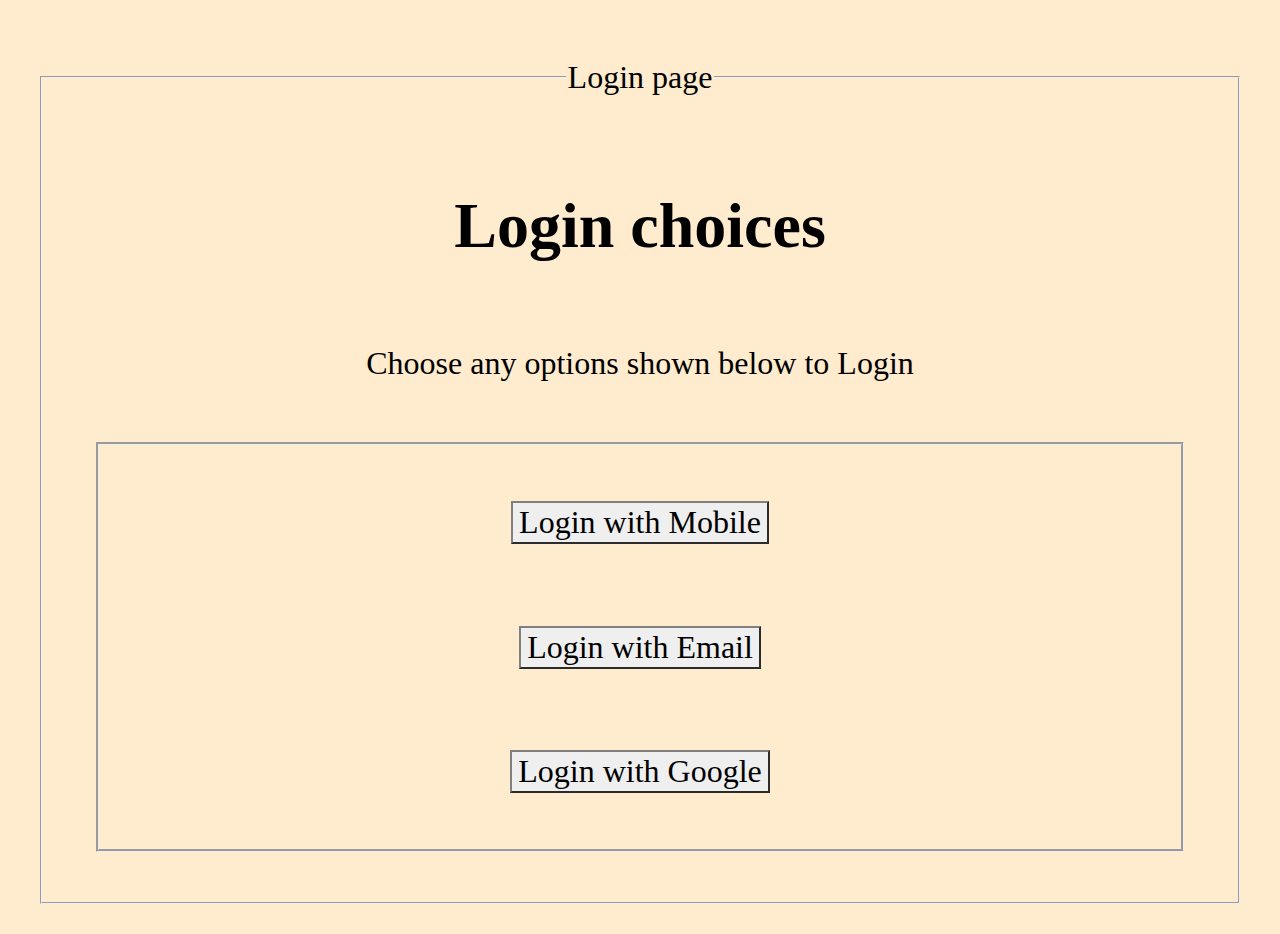
==== choose.html @ 6560cbe5 "dev" ====
<!DOCTYPE html>
<html lang="en">
<link rel="stylesheet" href="des.css">

<head>
    <meta charset="UTF-8">
    <meta http-equiv="X-UA-Compatible" content="IE=edge">
    <meta name="viewport" content="width=device-width, initial-scale=1.0">
    <title>Document</title>
</head>

<form action="" method="GET">

    <body style="background-color:blanchedalmond;">
        <div style="font-size:xx-large; font-family: Verdana; line-height: 2.5cm; border-width: medium;">
            <fieldset>
                <h1>Login choices</h1>
                <p>Choose any options shown below to Login</p>
                <legend style="text-align: center;">Login page</legend>
                <div class="brd">
                    <div>
                        <a href="Mobile.html"><input type="button" value="Login with Mobile" class="btn"></a>
                    </div>
                    <div>
                        <a href="Email.html"><input type="button" value="Login with Email" class="btn"></a>
                    </div>
                    <div>
                        <button class="btn">Login with Google</button>
                    </div>
                </div>
            </fieldset>
        </div>
    </body>
</form>

</html>
---- des.css ----
h1 {
    text-align: center;
}

p {
    text-align: center;
}

div {
    text-align: center;
    margin: 30px;
}

.brd {
    align-items: center;
    border-style: inherit;
    border-spacing: px;
}

.btn {
    font-size: xx-large;
    font-family: Verdana;
    border-color: gray;
}

.btn:hover {
    background-color: #4CAF50;
    /* Green */
    color: white;
}
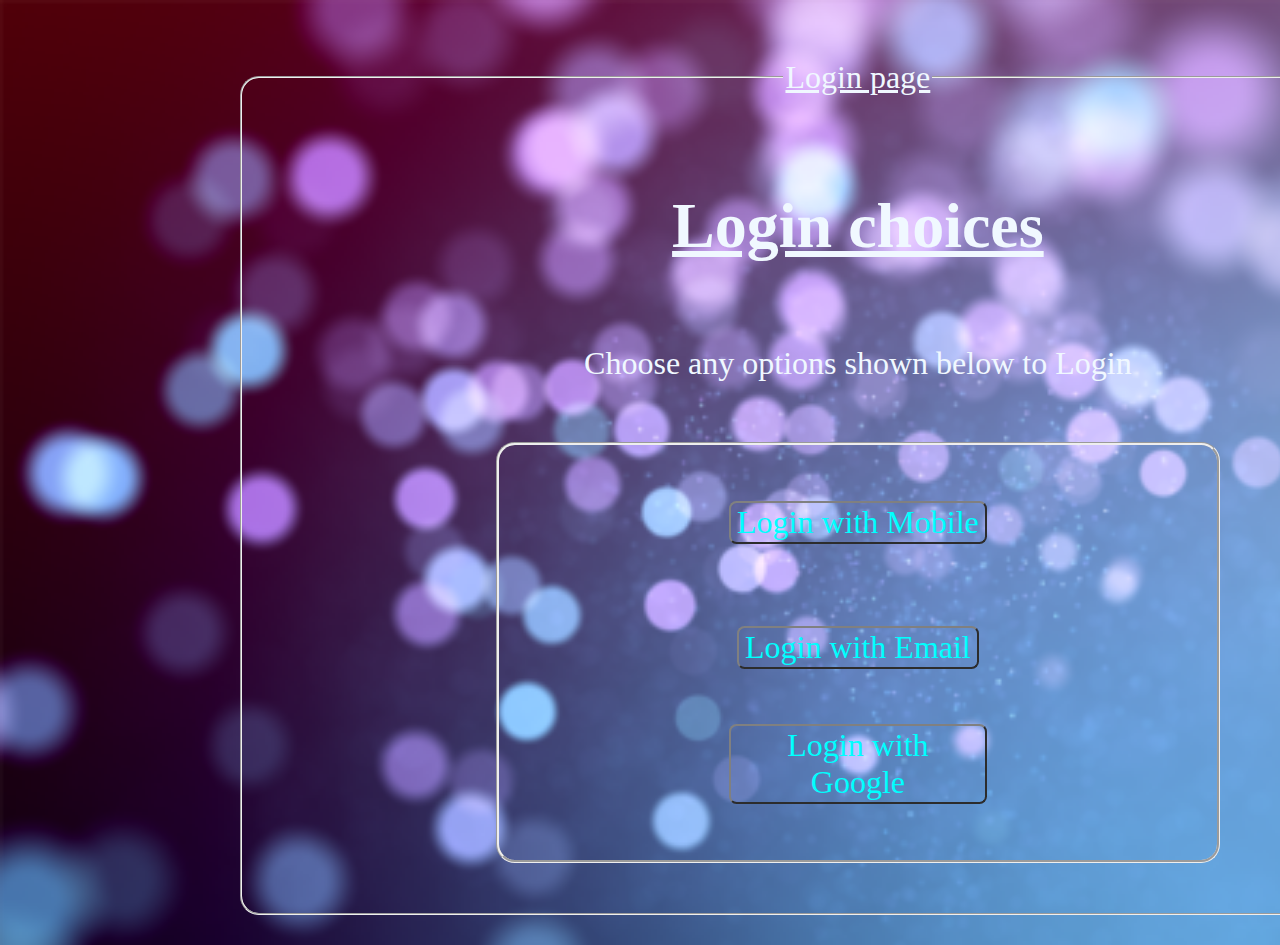
==== commit 8c54e741: "Front" ====
--- a/choose.html
+++ b/choose.html
@@ -1,7 +1,7 @@
 <!DOCTYPE html>
 <html lang="en">
 <link rel="stylesheet" href="des.css">
-
+<title>Choose Option</title>
 <head>
     <meta charset="UTF-8">
     <meta http-equiv="X-UA-Compatible" content="IE=edge">
@@ -11,12 +11,12 @@
 
 <form action="" method="GET">
 
-    <body style="background-color:blanchedalmond;">
+    <body style="background-color:blanchedalmond;" class="p">
         <div style="font-size:xx-large; font-family: Verdana; line-height: 2.5cm; border-width: medium;">
-            <fieldset>
-                <h1>Login choices</h1>
+            <fieldset style="border-radius: .5cm; font-family: Verdana;">
+                <h1><u>Login choices</u></h1>
                 <p>Choose any options shown below to Login</p>
-                <legend style="text-align: center;">Login page</legend>
+                <legend style="text-align: center;"><u>Login page</u></legend>
                 <div class="brd">
                     <div>
                         <a href="Mobile.html"><input type="button" value="Login with Mobile" class="btn"></a>
--- a/des.css
+++ b/des.css
@@ -8,7 +8,18 @@
 
 div {
     text-align: center;
-    margin: 30px;
+    margin-top: 30px;
+    margin-left: 230px;
+    margin-right: 230px;
+    margin-bottom: 30px;
+    color: aliceblue;
+    border-radius: .5cm;
+}
+
+.p {
+    background-image: url('imag.jpg');
+    background-size:150%;
+    background-repeat: no-repeat;
 }
 
 .brd {
@@ -18,9 +29,12 @@
 }
 
 .btn {
-    font-size: xx-large;
+    font-size: 32px;
     font-family: Verdana;
     border-color: gray;
+    border-radius: .2cm;
+    background-color: transparent;
+    color: aqua;
 }
 
 .btn:hover {
